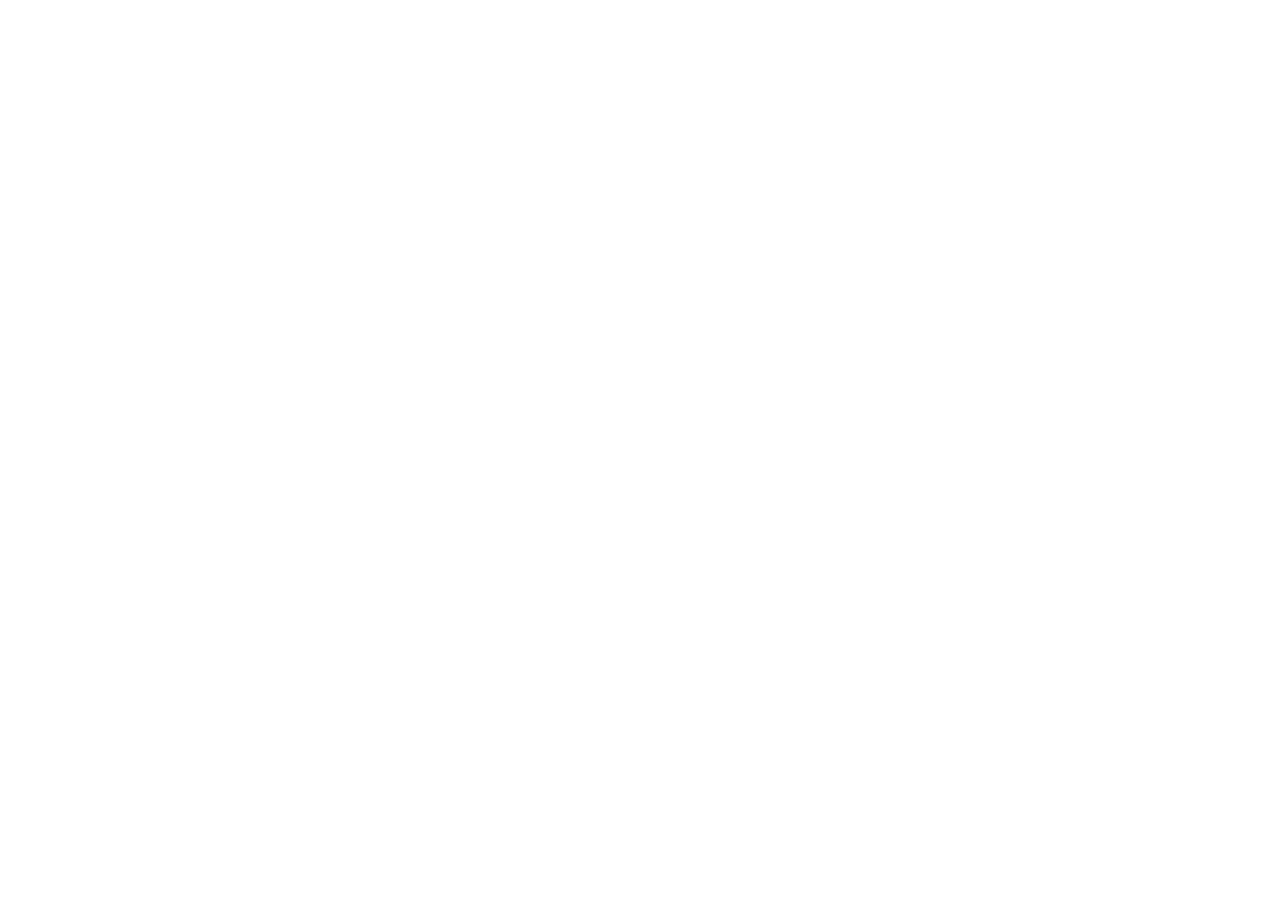
==== web/index.html @ a0932695 "first commit" ====
<!doctype html>
<html lang="es">
<head>
  <meta charset="utf-8">
  <title>Calendario</title>
  <link rel="stylesheet" href="/estilo.css">
</head>
<body>
  <div id="velo"></div>
  <main>
    <aside>
      <div id="dia"></div>
      <div id="num"></div>
      <div id="mes"></div>

      <div id="foco"></div>
      <div id="fut"></div>

      <!-- Detalle del evento elegido: ocupa el sitio de «Ahora» y «Después» -->
      <section id="detalle" hidden aria-live="polite">
        <div id="d-titulo"></div>
        <div id="d-cuando" class="sec"></div>
        <div id="d-lugar" class="sec"></div>
        <div id="d-cal" class="sec"></div>
        <div id="d-desc"></div>
        <div id="d-acciones"></div>
      </section>

      <div id="aviso"></div>
    </aside>
    <section id="sem"></section>
  </main>
  <script src="/calendario.js"></script>
</body>
</html>
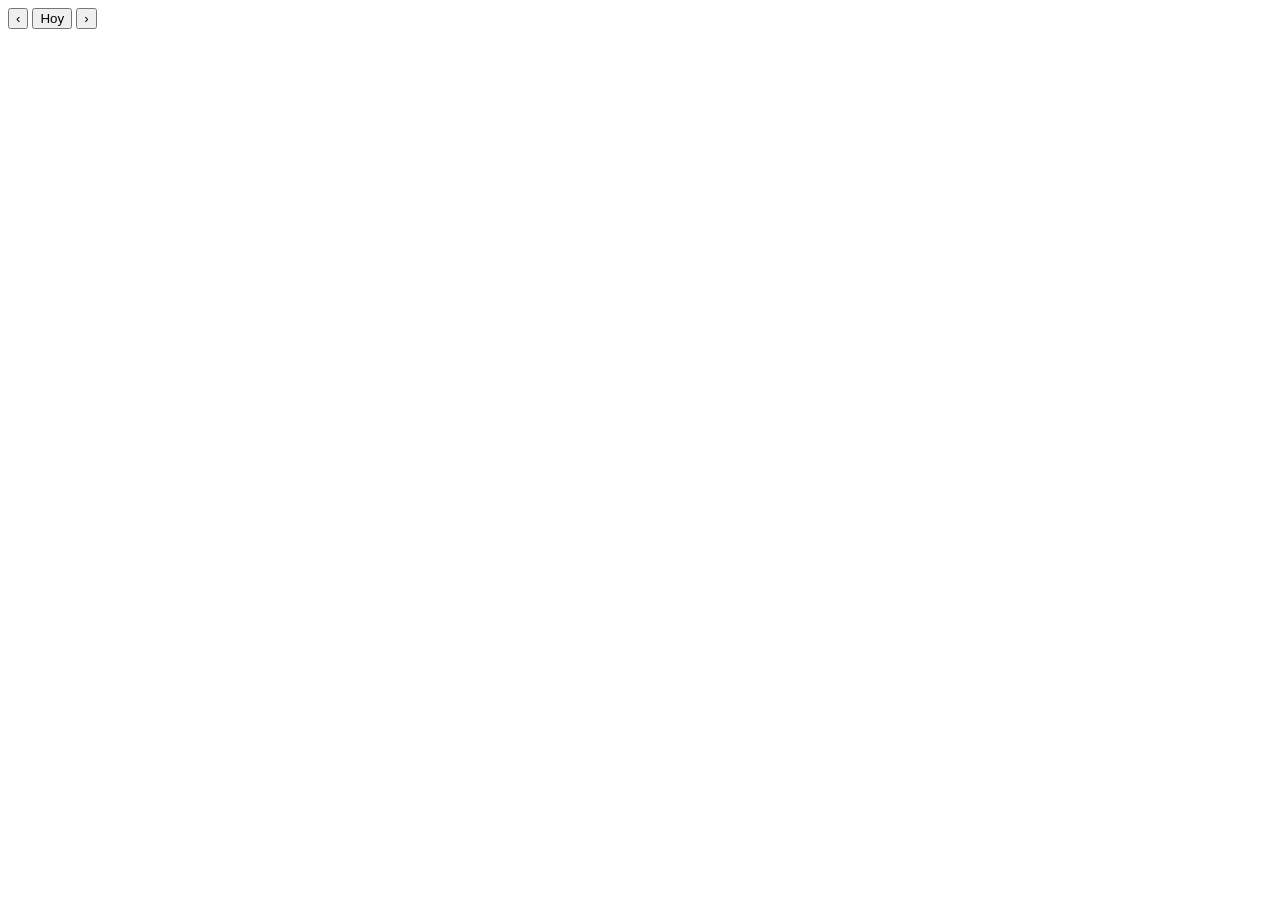
==== commit 5a0135ff: "feat(web): add week navigation controls" ====
--- a/web/index.html
+++ b/web/index.html
@@ -28,7 +28,18 @@
 
       <div id="aviso"></div>
     </aside>
-    <section id="sem"></section>
+    <section id="semana">
+      <!-- Cabecera de la semana: fechas a la izquierda y botones para moverse a la derecha -->
+      <header id="navegacion">
+        <div id="rango"></div>
+        <nav class="grupo" aria-label="Cambiar de semana">
+          <button id="anterior" title="Semana anterior" aria-label="Semana anterior">‹</button>
+          <button id="boton-hoy" title="Volver a esta semana">Hoy</button>
+          <button id="siguiente" title="Semana siguiente" aria-label="Semana siguiente">›</button>
+        </nav>
+      </header>
+      <div id="sem"></div>
+    </section>
   </main>
   <script src="/calendario.js"></script>
 </body>
